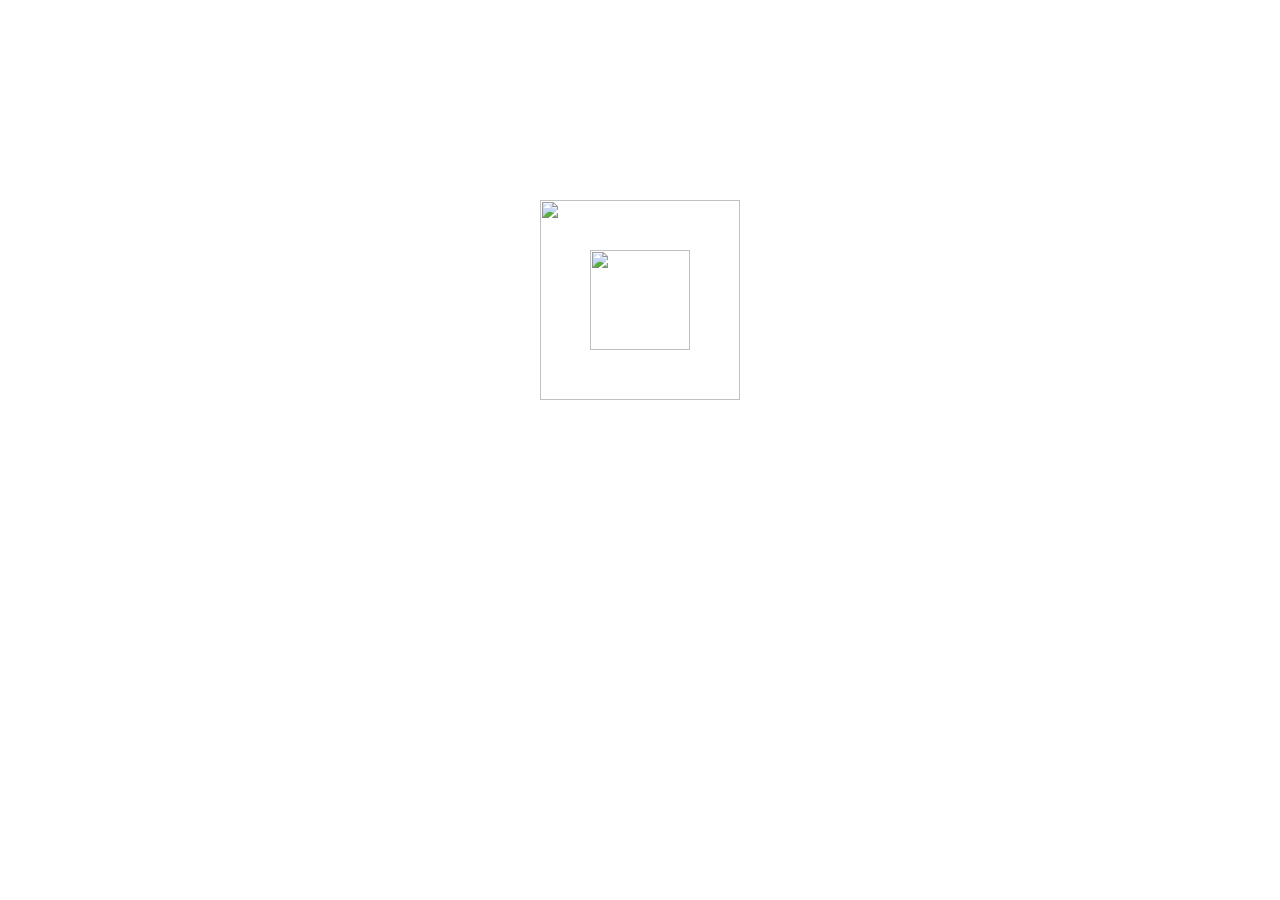
==== index.html @ 7b715fb2 "Update index.html" ====
<!DOCTYPE html>
<html>
	<head>
		<meta charset="utf-8">
		<title>Picture show</title>
		<style>
			*{
			    padding:0;
			    margin:0;
			}
			body{
			    width:100%;
			    height:100%;
			}
			#react{
			    width: 200px;
			    height:200px;
			    margin: 200px auto;
			    transform-style:preserve-3d;
			    animation:rotate 20s infinite;
			    animation-timing-function: linear;
			}
			#react div{
			    position:absolute;
			    transition: all .4s;
			}
			div .out_pic{
			    width:200px;
			    height:200px;
			    opacity:0.9;
			}
			div .in_pic{
			    width:100px;
			    height:100px;
			}
			#react span{
			    display:block;
			    position:absolute;
			    width:100px;
			    height:100px;
			    top:50px;
			    left:50px;
			}
			@keyframes rotate{
			    from{transform: rotateX(0deg) rotateY(0deg);}
			    to{transform: rotateX(360deg) rotateY(360deg);}
			}
			.out_frount{
			    transform:translateZ(100px);
			}
			.out_back{
			    transform:translateZ(-100px);
			}
			.out_left{
			    transform:rotateY(90deg) translateZ(100px);
			}
			.out_right{
			    transform: rotateY(-90deg) translateZ(100px);
			}
			.out_top{
			    transform:rotateX(90deg) translateZ(100px);
			}
			.out_bottom{
			    transform: rotateX(-90deg) translateZ(100px);
			}
			.in_frount{
			    transform:translateZ(50px);
			}
			.in_back{
			    transform:translateZ(-50px);
			}
			.in_left{
			    transform:rotateY(90deg) translateZ(50px);
			}
			.in_right{
			    transform: rotateY(-90deg) translateZ(50px);
			}
			.in_top{
			    transform:rotateX(90deg) translateZ(50px);
			}
			.in_bottom{
			    transform: rotateX(-90deg) translateZ(50px);
			}
			#react:hover .out_frount{
			    transform:translateZ(200px);
			}
			#react:hover .out_back{
			    transform:translateZ(-200px);
			}
			#react:hover .out_left{
			    transform:rotateY(90deg) translateZ(200px);
			}
			#react:hover .out_right{
			    transform: rotateY(-90deg) translateZ(200px);
			}
			#react:hover .out_top{
			    transform:rotateX(90deg) translateZ(200px);
			}
			#react:hover .out_bottom{
			    transform: rotateX(-90deg) translateZ(200px);
			}
			@charset "utf-8";
			/* CSS Document */
		</style>
	</head>

	<body>
		<div id="react">
			<div class="out_frount">
				<img src="01.png" class="out_pic"> 
			</div>
			<div class="out_back">
				<img src="02.png" class="out_pic">
			</div>
			<div class="out_left">
				<img src="03.png" class="out_pic">
			</div>
			<div class="out_right">
				<img src="04.png" class="out_pic">
			</div>
			<div class="out_top">
				<img src="05.png" class="out_pic">
			</div>
			<div class="out_bottom">
				<img src="06.png" class="out_pic">
			</div>
			<span class="in_frount">
				<img src="01.png" class="in_pic">
			</span>
			<span class="in_back">
				<img src="02.png" class="in_pic">
			</span>
			<span class="in_left">
				<img src="03.png" class="in_pic">
			</span>
			<span class="in_right">
				<img src="04.png" class="in_pic">
			</span>
			<span class="in_top">
				<img src="05.png" class="in_pic">
			</span>
			<span class="in_bottom">
				<img src="06.png" class="in_pic">
			</span>
		</div>
		</div>
	
	<!--背景 -->
<link rel="stylesheet" href="/css/blog-common.min.css?v=nAUr7f6tsKT5WPUjkcyfbi-3yZncJHl3AjtQtIAJRgM" />
<link id="MainCss" rel="stylesheet" href="/skins/darkgreentrip/bundle-darkgreentrip.min.css?v=KCO_3ott2y-JO7odohKsrvtUrt9hTa27jdu0wc97cYk" />
<link type="text/css" rel="stylesheet" href="https://www.cnblogs.com/xiaoluohao/custom.css?v=tgMZCMk5GR8D8pGadLfvaoqe1Y0=" />
<link id="mobile-style" media="only screen and (max-width: 767px)" type="text/css" rel="stylesheet" href="/skins/darkgreentrip/bundle-darkgreentrip-mobile.min.css?v=tIFvQMy1scIQlz-FPuB-X5CclTNQuHEVChVECOD3yaY" />
   
    
	<!--鼠标点击事件 -->
<script src="https://z17865422383.github.io/mouse-click.js" defer></script>
<canvas width="1777" height="841" style="position: fixed; left: 0px; top: 0px; z-index: 2147483647; pointer-events: none;"></canvas>
	<!-- 背景动画 -->
<canvas id="c_n9" width="1920" height="990" style="position: fixed; top: 0px; left: 0px; z-index: -1; opacity: 0.5;"></canvas>
<script src="https://z17865422383.github.io/canvas-nest.min.js" defer></script>	
	


	<audio loop src="https://z17865422383.github.io/music2[1].mp3" id="audio" autoplay playload="auto"></audio>
	<script type="text/javascript">;//--创建页面监听，等待微信端页面加载完毕 触发音频播放
		document.addEventListener('DOMContentLoaded', function () 
		{
    			function audioAutoPlay() 
				{
        				var audio = document.getElementById('audio');
            				audio.play();
        				document.addEventListener("WeixinJSBridgeReady", function () 
						{
            						audio.play();
        					}, false);
    				}
    			audioAutoPlay();
		});
	
		//--创建触摸监听，当浏览器打开页面时，触摸屏幕触发事件，进行音频播放
		document.addEventListener('touchstart', function () 
			{
    				function audioAutoPlay() 
					{
        					var audio = document.getElementById('audio');
            					audio.play();
    					}
    				audioAutoPlay();
			});
	</script>
	</body>
</html>
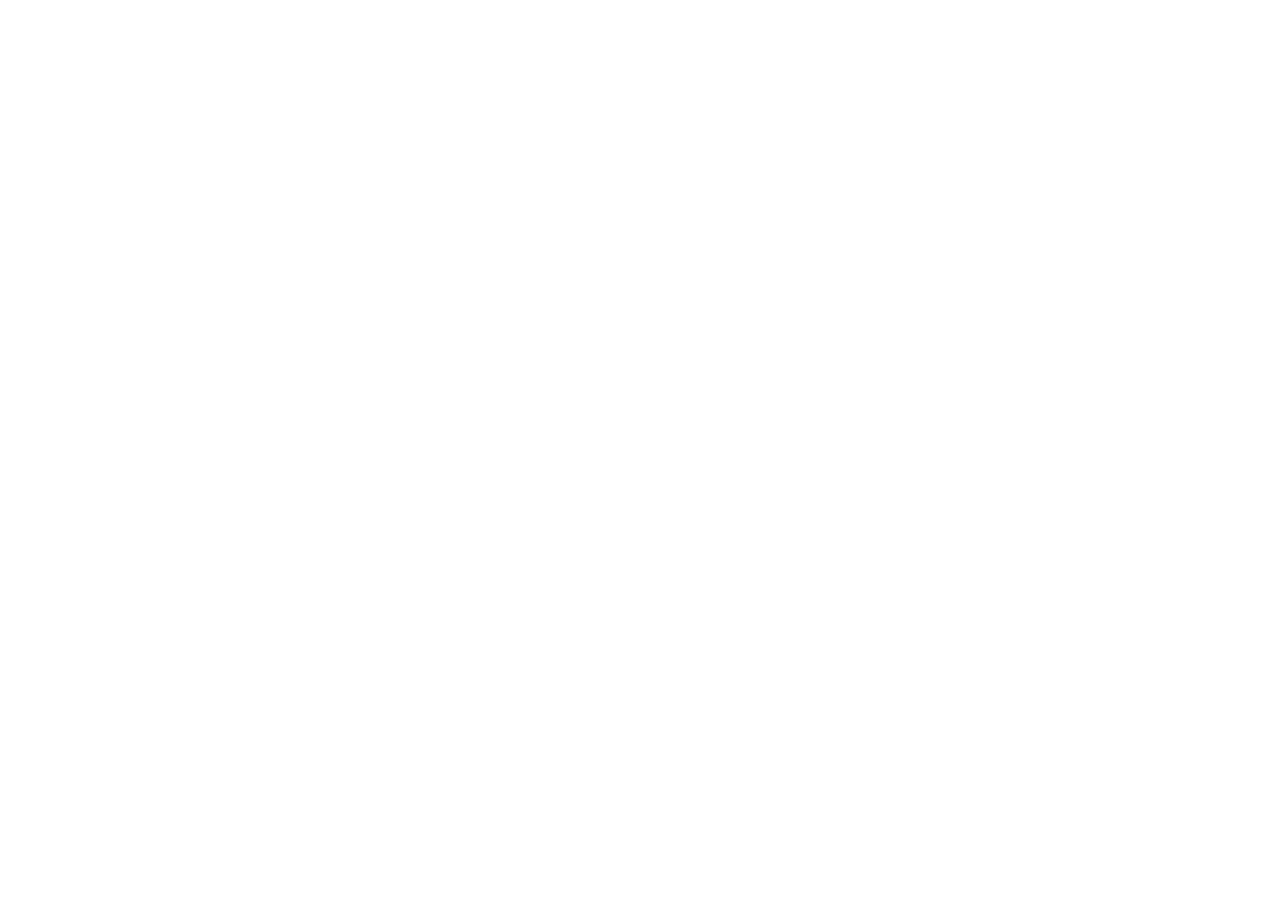
==== commit 3f904d92: "Update index.html" ====
--- a/index.html
+++ b/index.html
@@ -1,192 +1,42 @@
 <!DOCTYPE html>
 <html>
-	<head>
-		<meta charset="utf-8">
-		<title>Picture show</title>
-		<style>
-			*{
-			    padding:0;
-			    margin:0;
-			}
-			body{
-			    width:100%;
-			    height:100%;
-			}
-			#react{
-			    width: 200px;
-			    height:200px;
-			    margin: 200px auto;
-			    transform-style:preserve-3d;
-			    animation:rotate 20s infinite;
-			    animation-timing-function: linear;
-			}
-			#react div{
-			    position:absolute;
-			    transition: all .4s;
-			}
-			div .out_pic{
-			    width:200px;
-			    height:200px;
-			    opacity:0.9;
-			}
-			div .in_pic{
-			    width:100px;
-			    height:100px;
-			}
-			#react span{
-			    display:block;
-			    position:absolute;
-			    width:100px;
-			    height:100px;
-			    top:50px;
-			    left:50px;
-			}
-			@keyframes rotate{
-			    from{transform: rotateX(0deg) rotateY(0deg);}
-			    to{transform: rotateX(360deg) rotateY(360deg);}
-			}
-			.out_frount{
-			    transform:translateZ(100px);
-			}
-			.out_back{
-			    transform:translateZ(-100px);
-			}
-			.out_left{
-			    transform:rotateY(90deg) translateZ(100px);
-			}
-			.out_right{
-			    transform: rotateY(-90deg) translateZ(100px);
-			}
-			.out_top{
-			    transform:rotateX(90deg) translateZ(100px);
-			}
-			.out_bottom{
-			    transform: rotateX(-90deg) translateZ(100px);
-			}
-			.in_frount{
-			    transform:translateZ(50px);
-			}
-			.in_back{
-			    transform:translateZ(-50px);
-			}
-			.in_left{
-			    transform:rotateY(90deg) translateZ(50px);
-			}
-			.in_right{
-			    transform: rotateY(-90deg) translateZ(50px);
-			}
-			.in_top{
-			    transform:rotateX(90deg) translateZ(50px);
-			}
-			.in_bottom{
-			    transform: rotateX(-90deg) translateZ(50px);
-			}
-			#react:hover .out_frount{
-			    transform:translateZ(200px);
-			}
-			#react:hover .out_back{
-			    transform:translateZ(-200px);
-			}
-			#react:hover .out_left{
-			    transform:rotateY(90deg) translateZ(200px);
-			}
-			#react:hover .out_right{
-			    transform: rotateY(-90deg) translateZ(200px);
-			}
-			#react:hover .out_top{
-			    transform:rotateX(90deg) translateZ(200px);
-			}
-			#react:hover .out_bottom{
-			    transform: rotateX(-90deg) translateZ(200px);
-			}
-			@charset "utf-8";
-			/* CSS Document */
-		</style>
-	</head>
 
-	<body>
-		<div id="react">
-			<div class="out_frount">
-				<img src="01.png" class="out_pic"> 
-			</div>
-			<div class="out_back">
-				<img src="02.png" class="out_pic">
-			</div>
-			<div class="out_left">
-				<img src="03.png" class="out_pic">
-			</div>
-			<div class="out_right">
-				<img src="04.png" class="out_pic">
-			</div>
-			<div class="out_top">
-				<img src="05.png" class="out_pic">
-			</div>
-			<div class="out_bottom">
-				<img src="06.png" class="out_pic">
-			</div>
-			<span class="in_frount">
-				<img src="01.png" class="in_pic">
-			</span>
-			<span class="in_back">
-				<img src="02.png" class="in_pic">
-			</span>
-			<span class="in_left">
-				<img src="03.png" class="in_pic">
-			</span>
-			<span class="in_right">
-				<img src="04.png" class="in_pic">
-			</span>
-			<span class="in_top">
-				<img src="05.png" class="in_pic">
-			</span>
-			<span class="in_bottom">
-				<img src="06.png" class="in_pic">
-			</span>
+<head>
+
+  <meta charset="UTF-8">
+
+  <title>粒子效果</title>
+
+  <link rel="stylesheet" href="/css/normalize.css">
+
+  <link rel="stylesheet" href="/css/style.css" media="screen" type="text/css" />
+
+</head>
+
+<body>
+
+<canvas class="canvas"></canvas>
+
+<div class="help"></div> 
+
+<div class="ui">
+  <input class="ui-input" type="hidden" />
+</div>
+
+<div class="overlay">
+  <div class="tabs">
+    <div class="tabs-labels"><span class="tabs-label"></span><span class="tabs-label"></span><span class="tabs-label"></span></div>
+
+    <div class="tabs-panels">
+      <ul class="tabs-panel commands">
+        
 		</div>
-		</div>
-	
-	<!--背景 -->
-<link rel="stylesheet" href="/css/blog-common.min.css?v=nAUr7f6tsKT5WPUjkcyfbi-3yZncJHl3AjtQtIAJRgM" />
-<link id="MainCss" rel="stylesheet" href="/skins/darkgreentrip/bundle-darkgreentrip.min.css?v=KCO_3ott2y-JO7odohKsrvtUrt9hTa27jdu0wc97cYk" />
-<link type="text/css" rel="stylesheet" href="https://www.cnblogs.com/xiaoluohao/custom.css?v=tgMZCMk5GR8D8pGadLfvaoqe1Y0=" />
-<link id="mobile-style" media="only screen and (max-width: 767px)" type="text/css" rel="stylesheet" href="/skins/darkgreentrip/bundle-darkgreentrip-mobile.min.css?v=tIFvQMy1scIQlz-FPuB-X5CclTNQuHEVChVECOD3yaY" />
-   
-    
-	<!--鼠标点击事件 -->
-<script src="https://z17865422383.github.io/mouse-click.js" defer></script>
-<canvas width="1777" height="841" style="position: fixed; left: 0px; top: 0px; z-index: 2147483647; pointer-events: none;"></canvas>
-	<!-- 背景动画 -->
-<canvas id="c_n9" width="1920" height="990" style="position: fixed; top: 0px; left: 0px; z-index: -1; opacity: 0.5;"></canvas>
-<script src="https://z17865422383.github.io/canvas-nest.min.js" defer></script>	
-	
+    </div>
+  </div>
+</div>
 
+  <script src="/js/index.js"></script>
 
-	<audio loop src="https://z17865422383.github.io/music2[1].mp3" id="audio" autoplay playload="auto"></audio>
-	<script type="text/javascript">;//--创建页面监听，等待微信端页面加载完毕 触发音频播放
-		document.addEventListener('DOMContentLoaded', function () 
-		{
-    			function audioAutoPlay() 
-				{
-        				var audio = document.getElementById('audio');
-            				audio.play();
-        				document.addEventListener("WeixinJSBridgeReady", function () 
-						{
-            						audio.play();
-        					}, false);
-    				}
-    			audioAutoPlay();
-		});
-	
-		//--创建触摸监听，当浏览器打开页面时，触摸屏幕触发事件，进行音频播放
-		document.addEventListener('touchstart', function () 
-			{
-    				function audioAutoPlay() 
-					{
-        					var audio = document.getElementById('audio');
-            					audio.play();
-    					}
-    				audioAutoPlay();
-			});
-	</script>
-	</body>
+</body>
+
 </html>
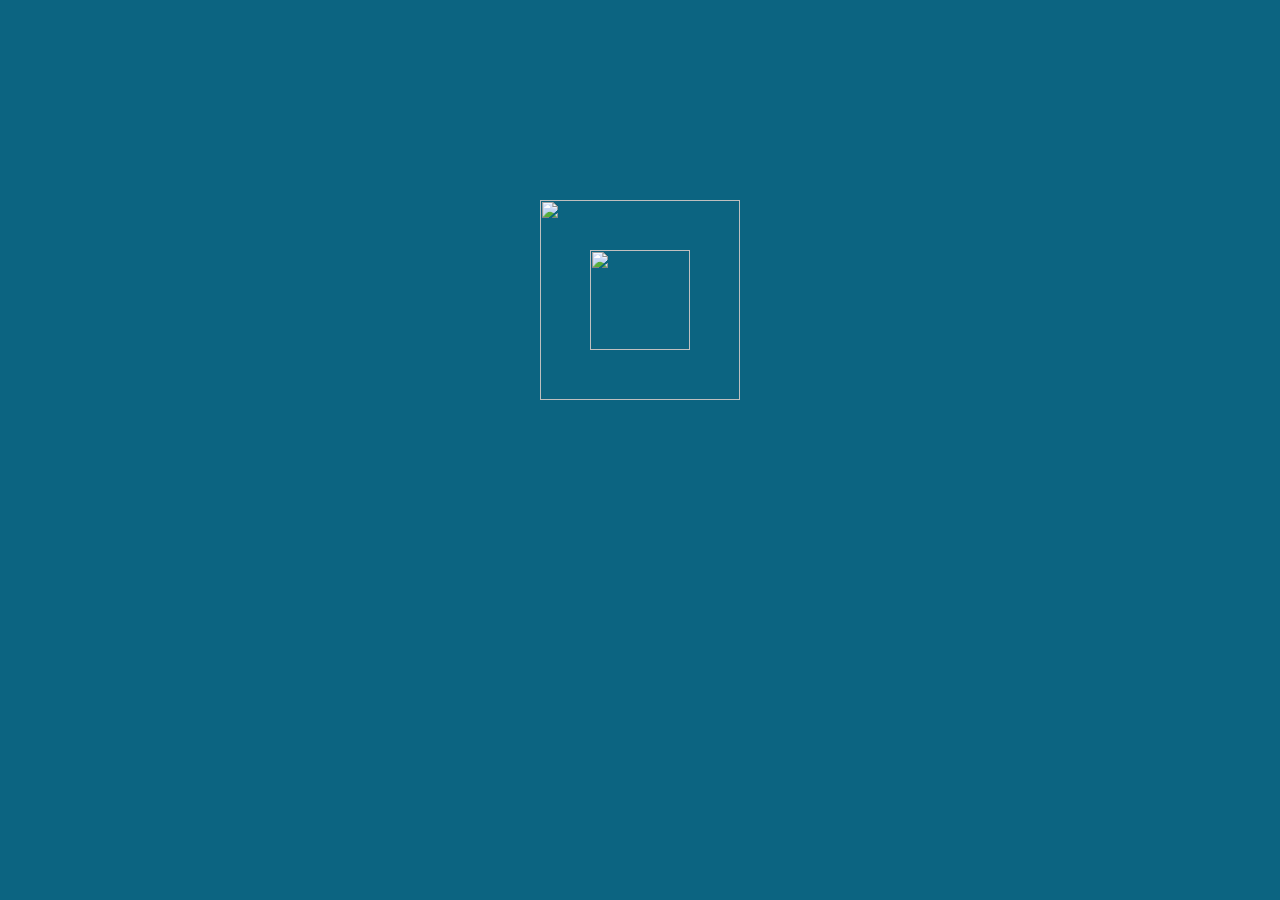
==== commit 63768bcd: "Update index.html" ====
--- a/index.html
+++ b/index.html
@@ -1,42 +1,223 @@
 <!DOCTYPE html>
 <html>
+	<head>
+		<meta charset="utf-8">
+		<title>Picture show</title>
+		<style>
+			*{
+			    padding:0;
+			    margin:0;
+			}
+			body{
+			    width:100%;
+			    height:100%;
+			}
+			#react{
+			    width: 200px;
+			    height:200px;
+			    margin: 200px auto;
+			    transform-style:preserve-3d;
+			    animation:rotate 20s infinite;
+			    animation-timing-function: linear;
+			}
+			#react div{
+			    position:absolute;
+			    transition: all .4s;
+			}
+			div .out_pic{
+			    width:200px;
+			    height:200px;
+			    opacity:0.9;
+			}
+			div .in_pic{
+			    width:100px;
+			    height:100px;
+			}
+			#react span{
+			    display:block;
+			    position:absolute;
+			    width:100px;
+			    height:100px;
+			    top:50px;
+			    left:50px;
+			}
+			@keyframes rotate{
+			    from{transform: rotateX(0deg) rotateY(0deg);}
+			    to{transform: rotateX(360deg) rotateY(360deg);}
+			}
+			.out_frount{
+			    transform:translateZ(100px);
+			}
+			.out_back{
+			    transform:translateZ(-100px);
+			}
+			.out_left{
+			    transform:rotateY(90deg) translateZ(100px);
+			}
+			.out_right{
+			    transform: rotateY(-90deg) translateZ(100px);
+			}
+			.out_top{
+			    transform:rotateX(90deg) translateZ(100px);
+			}
+			.out_bottom{
+			    transform: rotateX(-90deg) translateZ(100px);
+			}
+			.in_frount{
+			    transform:translateZ(50px);
+			}
+			.in_back{
+			    transform:translateZ(-50px);
+			}
+			.in_left{
+			    transform:rotateY(90deg) translateZ(50px);
+			}
+			.in_right{
+			    transform: rotateY(-90deg) translateZ(50px);
+			}
+			.in_top{
+			    transform:rotateX(90deg) translateZ(50px);
+			}
+			.in_bottom{
+			    transform: rotateX(-90deg) translateZ(50px);
+			}
+			#react:hover .out_frount{
+			    transform:translateZ(200px);
+			}
+			#react:hover .out_back{
+			    transform:translateZ(-200px);
+			}
+			#react:hover .out_left{
+			    transform:rotateY(90deg) translateZ(200px);
+			}
+			#react:hover .out_right{
+			    transform: rotateY(-90deg) translateZ(200px);
+			}
+			#react:hover .out_top{
+			    transform:rotateX(90deg) translateZ(200px);
+			}
+			#react:hover .out_bottom{
+			    transform: rotateX(-90deg) translateZ(200px);
+			}
+			@charset "utf-8";
+			/* CSS Document */
+		</style>
+	</head>
 
-<head>
-
-  <meta charset="UTF-8">
-
-  <title>粒子效果</title>
-
-  <link rel="stylesheet" href="/css/normalize.css">
-
-  <link rel="stylesheet" href="/css/style.css" media="screen" type="text/css" />
-
-</head>
-
-<body>
-
-<canvas class="canvas"></canvas>
-
-<div class="help"></div> 
-
-<div class="ui">
-  <input class="ui-input" type="hidden" />
-</div>
-
-<div class="overlay">
-  <div class="tabs">
-    <div class="tabs-labels"><span class="tabs-label"></span><span class="tabs-label"></span><span class="tabs-label"></span></div>
-
-    <div class="tabs-panels">
-      <ul class="tabs-panel commands">
-        
+	<body>
+		<div id="react">
+			<div class="out_frount">
+				<img src="01.png" class="out_pic"> 
+			</div>
+			<div class="out_back">
+				<img src="02.png" class="out_pic">
+			</div>
+			<div class="out_left">
+				<img src="03.png" class="out_pic">
+			</div>
+			<div class="out_right">
+				<img src="04.png" class="out_pic">
+			</div>
+			<div class="out_top">
+				<img src="05.png" class="out_pic">
+			</div>
+			<div class="out_bottom">
+				<img src="06.png" class="out_pic">
+			</div>
+			<span class="in_frount">
+				<img src="01.png" class="in_pic">
+			</span>
+			<span class="in_back">
+				<img src="02.png" class="in_pic">
+			</span>
+			<span class="in_left">
+				<img src="03.png" class="in_pic">
+			</span>
+			<span class="in_right">
+				<img src="04.png" class="in_pic">
+			</span>
+			<span class="in_top">
+				<img src="05.png" class="in_pic">
+			</span>
+			<span class="in_bottom">
+				<img src="06.png" class="in_pic">
+			</span>
 		</div>
-    </div>
-  </div>
-</div>
-
-  <script src="/js/index.js"></script>
-
-</body>
-
+		</div>
+	
+	<!--背景 -->
+<link rel="stylesheet" href="/stylesheet.css" />
+<link id="MainCss" rel="stylesheet" href="/MainCss.css" />
+<link type="text/css" rel="stylesheet" href="/text.css" />
+<link id="mobile-style" media="only screen and (max-width: 767px)" type="text/css" rel="stylesheet" href="/mobile-style.css" />
+   
+    
+	<!--鼠标点击事件 -->
+<script src="/mouse-click.js" defer></script>
+<canvas width="1777" height="841" style="position: fixed; left: 0px; top: 0px; z-index: 2147483647; pointer-events: none;"></canvas>
+	<!-- 背景动画 -->
+<canvas id="c_n9" width="1920" height="990" style="position: fixed; top: 0px; left: 0px; z-index: -1; opacity: 0.5;"></canvas>
+<script src="/canvas-nest.min.js" defer></script>	
+	<!-- 鼠标爱心 -->
+<script src="/jquery-2.2.0.min.js"></script>
+<script type="text/javascript">
+var a_idx = 0;
+jQuery(document).ready(function($) {
+    $("body").click(function(e) {
+        var a = new Array("❤","🍊","❤","🍊","🍊","❤","🍊","❤");
+        //-------------------1-2-3-4-5 -1-2 - 1  My Love! 
+        var $i = $("<span></span>").text(a[a_idx]);
+        a_idx = (a_idx + 1) % a.length;
+        var x = e.pageX,
+        y = e.pageY;
+        $i.css({
+            "z-index": 999999999999999999999999999999999999999999999999999999999999999999999,
+            "top": y - 20,
+            "left": x,
+            "position": "absolute",
+            "font-weight": "bold",
+            "color": "rgb("+~~(255*Math.random())+","+~~(255*Math.random())+","+~~(255*Math.random())+")"
+        });
+        $("body").append($i);
+        $i.animate({
+            "top": y - 180,
+            "opacity": 0
+        },
+        1500,
+        function() {
+            $i.remove();
+        });
+    });
+});
+</script>
+	
+	<!-- 音乐 -->
+	<audio loop src="/music1.mp3" id="audio" autoplay playload="auto"></audio>
+	<script type="text/javascript">;//--创建页面监听，等待微信端页面加载完毕 触发音频播放
+		document.addEventListener('DOMContentLoaded', function () 
+		{
+    			function audioAutoPlay() 
+				{
+        				var audio = document.getElementById('audio');
+            				audio.play();
+        				document.addEventListener("WeixinJSBridgeReady", function () 
+						{
+            						audio.play();
+        					}, false);
+    				}
+    			audioAutoPlay();
+		});
+	
+		//--创建触摸监听，当浏览器打开页面时，触摸屏幕触发事件，进行音频播放
+		document.addEventListener('touchstart', function () 
+			{
+    				function audioAutoPlay() 
+					{
+        					var audio = document.getElementById('audio');
+            					audio.play();
+    					}
+    				audioAutoPlay();
+			});
+	</script>
+	</body>
 </html>
--- a/text.css
+++ b/text.css
@@ -0,0 +1,272 @@
+#home {
+    margin: 0 auto;
+    width: 80%;/*原始65*/
+    min-width: 980px;/*页面顶部的宽度*/
+    background-color: rgba(245, 245, 245, 0.2);
+    padding: 30px;
+    margin-top: 50px;
+    margin-bottom: 50px;
+    box-shadow: 0 2px 6px rgba(100, 100, 100, 0.3);
+}
+body {
+    background: rgba(12, 100, 129, 1) url('https://i.loli.net/2020/10/11/VwJsj1WSxCPcihQ.jpg') fixed no-repeat;
+    background-position: 50% 5%; 
+    background-size: cover;
+}
+#blogTitle {
+    height: 100px;  /*高度*/
+    clear: both;
+    background-color: rgba(245, 245, 245, 0);
+}
+#blogTitle h1 {
+    font-size: 36px;
+    font-weight: bold;
+    line-height: 1.8em;/*原始 1.6em*/
+    margin-top: 10px;/*原始 15px */
+    background-color: rgba(255, 255, 255, 0);
+}
+#blogTitle h2 {
+    font-weight: normal;
+    font-family: "华文楷体";
+    font-size: 18px;/*原始 16px ；font-size: 1.0rem;*/      
+    line-height: 1.8;
+    color: #ccc;
+    font-weight: bold;
+    text-align: right;
+    float: right; 
+}
+#blogTitle h2 :hover {
+    margin-left: 30px;
+    color: red;
+    text-decoration: none;
+}
+#navigator{
+    background-color: rgba(125, 125, 125, 0.9);
+}
+#navList a:link, #navList a:visited, #navList a:active{
+    color: #ebebeb;
+    font-size: 18px;
+    font-weight: bold;
+}
+.blogStats{
+    color: #ebebeb;
+}
+.postTitle {
+    border-left: 8px solid rgba(194,194,194, 0.68);
+    margin-left: 10px;
+    margin-bottom: 10px;
+    font-size: 20px;
+    float: right;
+    width: 100%;
+    clear: both;
+}
+.postTitle a:link, .postTitle a:visited, .postTitle a:active {
+    color: #21759b;
+    transition: all 0.4s linear 0s;
+}
+.postTitle a:hover {
+    margin-left: 30px;
+    color: #ee105a;
+    text-decoration: none;
+}
+.postCon {
+    float: right;
+    line-height: 1.5em;
+    width: 100%;
+    clear: both;
+    padding: 10px 0;
+}
+
+.day .postTitle a {
+    padding-left: 10px;
+}
+.day {
+    background: rgba(255, 255, 255, 0.4);
+}
+/*文章附加信息*/
+.postDesc {   
+    
+    color: #757575;
+    float: left;
+    width: 100%;
+    clear: both;
+    text-align: left;     
+    font-family: "华文行楷" , "华文行楷" , "华文行楷" ,"华文行楷";
+    font-size: 13px;
+    padding-right: 20px;/*5px  padding-left: 90px;posted 发表时间左边距离*/
+    margin-top: 20px;
+    line-height: 1.8;
+    padding-bottom: 35px;
+}
+
+.newsItem, .catListEssay, .catListLink, .catListNoteBook, .catListTag, .catListPostCategory, 
+.catListPostArchive, .catListImageCategory, .catListArticleArchive, .catListView, 
+.catListFeedback, .mySearch, .catListComment, .catListBlogRank, .catList, .catListArticleCategory ,#blog-calendar
+{
+    background: rgba(255, 255, 255, 0.5);
+    margin-bottom: 35px;
+    word-wrap: break-word;
+}
+
+.CalTitle{
+    background: rgba(255, 255, 255, 0);
+}
+.catListTitle{
+    background-color: rgba(149,149,149, 0.9);
+}
+
+#topics{
+    background: rgba(255, 255, 255, 0.9);
+}
+
+.c_ad_block{
+    display: none;
+}
+
+#tbCommentBody{
+    width: 100%;
+    height: 200px;
+    background: rgba(255, 255, 255, 0.5);
+}
+
+#q{background: rgba(255, 255, 255, 0);}
+
+.CalNextPrev{background: rgba(255, 255, 255, 0);}
+
+.cnblogs_code {
+    background: rgb(68, 68, 68);
+}
+.cnblogs_code div {
+    background: rgb(68, 68, 68);
+}
+.cnblogs_code_toolbar a:visited img {
+    background-color: #444444 !important;
+}
+.prettyprint, pre.prettyprint {
+    background-color: #444444;
+    /* border: 1px solid #272822; */
+}
+
+#blogTitle h1{
+     font-family: "华文行楷";
+     font-size:50px;
+     
+}
+
+
+
+a{
+transition:color 1s;
+}
+
+a:hover {
+    color: white;
+    text-decoration: none;
+}
+
+input {
+    -webkit-appearance: textfield;
+    background: rgba(255, 255, 255, 1);
+    -webkit-rtl-ordering: logical;
+    user-select: text;
+    cursor: auto;
+    padding: 1px;
+    border-width: 2px;
+    border-style: inset;
+    border-color: initial;
+    border-image: initial;
+}
+.input_my_zzk{
+background: rgba(255, 255, 255, 0);
+}
+.scrollCls {
+    position: fixed;
+    top: 0;
+    height: 3px;
+    background: orange;
+    transiton-property: width,background;
+    transition-duration: 1s,1s;
+    z-index: 99999;
+}
+
+
+
+
+
+/* 雪 */
+#Snow{
+position: fixed;
+ left: 0px; 
+top: 0px; 
+z-index: 4192575111111;
+ pointer-events: none;
+}
+/* 看板娘 */
+.waifu-tips {
+    opacity: 0;
+    width: 250px;
+    height: 70px;
+    margin: -20px 20px;
+    padding: 5px 10px;
+    border: 1px solid rgba(255, 255, 255, 0.62);
+    border-radius: 18px;
+    background-color: #f5f5f5ad;
+    box-shadow: 0 3px 15px 2px #cacfd2;
+    font-size: 12px;
+    text-overflow: ellipsis;
+    overflow: hidden;
+    position: absolute;
+    animation-delay: 5s;
+    animation-duration: 50s;
+    animation-iteration-count: infinite;
+    animation-name: shake;
+    animation-timing-function: ease-in-out;
+}
+/* css88 0.1代码*/
+.prettyprint,pre.prettyprint {
+    background-color: #444444;
+    /*border: 1px solid #272822;*/
+    overflow: hidden;
+    padding: 0px;
+    margin: 20px 0;
+    font: 14px/20px 'courier new';
+    color: #666;
+    -webkit-border-radius: 3px;
+    -moz-border-radius: 3px;
+    border-radius: 3px;
+}
+
+.prettyprint.linenums,
+pre.prettyprint.linenums {
+  -webkit-box-shadow: inset 40px 0 0 #39382E, inset 41px 0 0 #464741;
+  -moz-box-shadow: inset 40px 0 0 #39382E, inset 41px 0 0 #464741;
+  box-shadow: inset 40px 0 0 #39382E, inset 41px 0 0 #464741;
+}
+.prettyprint.linenums ol,
+pre.prettyprint.linenums ol {
+    margin: 0 0 0 33px;
+}
+.prettyprint.linenums ol li,
+pre.prettyprint.linenums ol li {
+    padding-left: 12px;
+  color: #bebec5;
+  line-height: 20px;
+  margin-left: 0;
+  list-style: decimal;
+}
+.prettyprint ol.linenums{ margin-bottom: 0;/*margin-bottom: -8px; margin-top:-8px; margin-right: -8px; position:relative;*/background-color: #272822; padding: 8px}
+.prettyprint .com { color: #93a1a1; }
+.prettyprint .lit { color: #AE81FF; }
+.prettyprint .pun,
+.prettyprint .opn,
+.prettyprint .clo { color: #F8F8F2; }
+.prettyprint .fun { color: #dc322f; }
+.prettyprint .str,
+.prettyprint .atv { color: #E6DB74; }
+.prettyprint .kwd,
+.prettyprint .tag { color: #F92659; }
+.prettyprint .typ,
+.prettyprint .atn,
+.prettyprint .dec,
+.prettyprint .var { color: #A6E22E; }
+.prettyprint .pln { color: #66D9EF; }
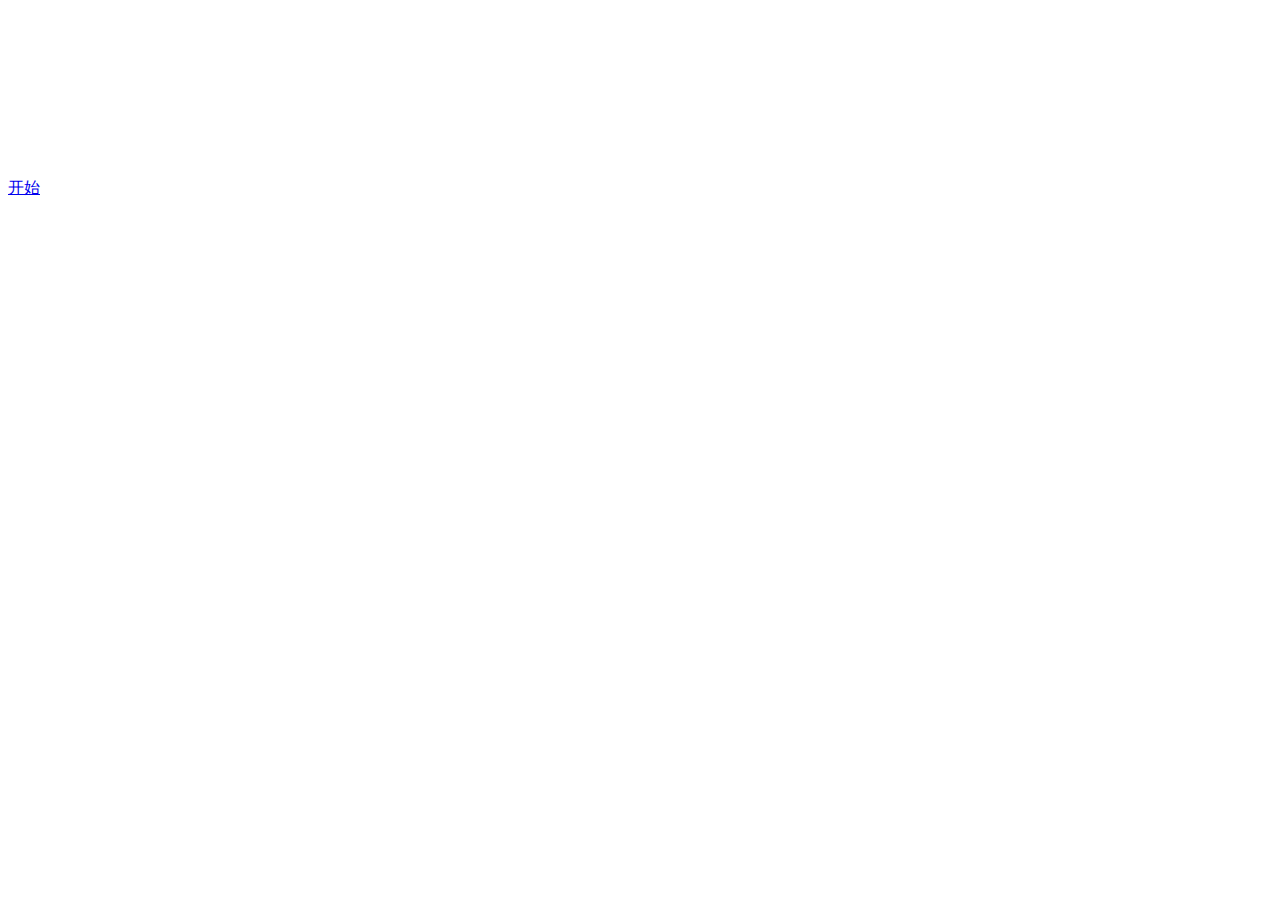
==== commit 9ad85368: "Update index.html" ====
--- a/index.html
+++ b/index.html
@@ -1,223 +1,34 @@
 <!DOCTYPE html>
 <html>
-	<head>
-		<meta charset="utf-8">
-		<title>Picture show</title>
-		<style>
-			*{
-			    padding:0;
-			    margin:0;
-			}
-			body{
-			    width:100%;
-			    height:100%;
-			}
-			#react{
-			    width: 200px;
-			    height:200px;
-			    margin: 200px auto;
-			    transform-style:preserve-3d;
-			    animation:rotate 20s infinite;
-			    animation-timing-function: linear;
-			}
-			#react div{
-			    position:absolute;
-			    transition: all .4s;
-			}
-			div .out_pic{
-			    width:200px;
-			    height:200px;
-			    opacity:0.9;
-			}
-			div .in_pic{
-			    width:100px;
-			    height:100px;
-			}
-			#react span{
-			    display:block;
-			    position:absolute;
-			    width:100px;
-			    height:100px;
-			    top:50px;
-			    left:50px;
-			}
-			@keyframes rotate{
-			    from{transform: rotateX(0deg) rotateY(0deg);}
-			    to{transform: rotateX(360deg) rotateY(360deg);}
-			}
-			.out_frount{
-			    transform:translateZ(100px);
-			}
-			.out_back{
-			    transform:translateZ(-100px);
-			}
-			.out_left{
-			    transform:rotateY(90deg) translateZ(100px);
-			}
-			.out_right{
-			    transform: rotateY(-90deg) translateZ(100px);
-			}
-			.out_top{
-			    transform:rotateX(90deg) translateZ(100px);
-			}
-			.out_bottom{
-			    transform: rotateX(-90deg) translateZ(100px);
-			}
-			.in_frount{
-			    transform:translateZ(50px);
-			}
-			.in_back{
-			    transform:translateZ(-50px);
-			}
-			.in_left{
-			    transform:rotateY(90deg) translateZ(50px);
-			}
-			.in_right{
-			    transform: rotateY(-90deg) translateZ(50px);
-			}
-			.in_top{
-			    transform:rotateX(90deg) translateZ(50px);
-			}
-			.in_bottom{
-			    transform: rotateX(-90deg) translateZ(50px);
-			}
-			#react:hover .out_frount{
-			    transform:translateZ(200px);
-			}
-			#react:hover .out_back{
-			    transform:translateZ(-200px);
-			}
-			#react:hover .out_left{
-			    transform:rotateY(90deg) translateZ(200px);
-			}
-			#react:hover .out_right{
-			    transform: rotateY(-90deg) translateZ(200px);
-			}
-			#react:hover .out_top{
-			    transform:rotateX(90deg) translateZ(200px);
-			}
-			#react:hover .out_bottom{
-			    transform: rotateX(-90deg) translateZ(200px);
-			}
-			@charset "utf-8";
-			/* CSS Document */
-		</style>
-	</head>
+  <head>
+  <meta charset="UTF-8">
+  <title>欢迎</title>
+  <link rel="stylesheet" href="/css/normalize.css">
+  <link rel="stylesheet" href="/css/style.css" media="screen" type="text/css" />
+  </head>
+  <body>
+    <canvas class="canvas"></canvas>
+    <div class="help"></div> 
+    <div class="ui">
+      <input class="ui-input" type="hidden" />
+    </div>
+    <div class="overlay">
+      <div class="tabs">
+        <div class="tabs-labels">
+        <span class="tabs-label"></span>
+        <span class="tabs-label"></span>
+        <span class="tabs-label"></span>
+        </div>
 
-	<body>
-		<div id="react">
-			<div class="out_frount">
-				<img src="01.png" class="out_pic"> 
-			</div>
-			<div class="out_back">
-				<img src="02.png" class="out_pic">
-			</div>
-			<div class="out_left">
-				<img src="03.png" class="out_pic">
-			</div>
-			<div class="out_right">
-				<img src="04.png" class="out_pic">
-			</div>
-			<div class="out_top">
-				<img src="05.png" class="out_pic">
-			</div>
-			<div class="out_bottom">
-				<img src="06.png" class="out_pic">
-			</div>
-			<span class="in_frount">
-				<img src="01.png" class="in_pic">
-			</span>
-			<span class="in_back">
-				<img src="02.png" class="in_pic">
-			</span>
-			<span class="in_left">
-				<img src="03.png" class="in_pic">
-			</span>
-			<span class="in_right">
-				<img src="04.png" class="in_pic">
-			</span>
-			<span class="in_top">
-				<img src="05.png" class="in_pic">
-			</span>
-			<span class="in_bottom">
-				<img src="06.png" class="in_pic">
-			</span>
+        <div class="tabs-panels">
+          <ul class="tabs-panel commands">
+        </div>
+      </div>
+    </div>
+    <script src="/js/index.js"></script>
+    <div class="page">
+		<a href="https://z17865422383.github.io/HTML/index.html">开始</a>
 		</div>
-		</div>
-	
-	<!--背景 -->
-<link rel="stylesheet" href="/stylesheet.css" />
-<link id="MainCss" rel="stylesheet" href="/MainCss.css" />
-<link type="text/css" rel="stylesheet" href="/text.css" />
-<link id="mobile-style" media="only screen and (max-width: 767px)" type="text/css" rel="stylesheet" href="/mobile-style.css" />
-   
-    
-	<!--鼠标点击事件 -->
-<script src="/mouse-click.js" defer></script>
-<canvas width="1777" height="841" style="position: fixed; left: 0px; top: 0px; z-index: 2147483647; pointer-events: none;"></canvas>
-	<!-- 背景动画 -->
-<canvas id="c_n9" width="1920" height="990" style="position: fixed; top: 0px; left: 0px; z-index: -1; opacity: 0.5;"></canvas>
-<script src="/canvas-nest.min.js" defer></script>	
-	<!-- 鼠标爱心 -->
-<script src="/jquery-2.2.0.min.js"></script>
-<script type="text/javascript">
-var a_idx = 0;
-jQuery(document).ready(function($) {
-    $("body").click(function(e) {
-        var a = new Array("❤","🍊","❤","🍊","🍊","❤","🍊","❤");
-        //-------------------1-2-3-4-5 -1-2 - 1  My Love! 
-        var $i = $("<span></span>").text(a[a_idx]);
-        a_idx = (a_idx + 1) % a.length;
-        var x = e.pageX,
-        y = e.pageY;
-        $i.css({
-            "z-index": 999999999999999999999999999999999999999999999999999999999999999999999,
-            "top": y - 20,
-            "left": x,
-            "position": "absolute",
-            "font-weight": "bold",
-            "color": "rgb("+~~(255*Math.random())+","+~~(255*Math.random())+","+~~(255*Math.random())+")"
-        });
-        $("body").append($i);
-        $i.animate({
-            "top": y - 180,
-            "opacity": 0
-        },
-        1500,
-        function() {
-            $i.remove();
-        });
-    });
-});
-</script>
-	
-	<!-- 音乐 -->
-	<audio loop src="/music1.mp3" id="audio" autoplay playload="auto"></audio>
-	<script type="text/javascript">;//--创建页面监听，等待微信端页面加载完毕 触发音频播放
-		document.addEventListener('DOMContentLoaded', function () 
-		{
-    			function audioAutoPlay() 
-				{
-        				var audio = document.getElementById('audio');
-            				audio.play();
-        				document.addEventListener("WeixinJSBridgeReady", function () 
-						{
-            						audio.play();
-        					}, false);
-    				}
-    			audioAutoPlay();
-		});
-	
-		//--创建触摸监听，当浏览器打开页面时，触摸屏幕触发事件，进行音频播放
-		document.addEventListener('touchstart', function () 
-			{
-    				function audioAutoPlay() 
-					{
-        					var audio = document.getElementById('audio');
-            					audio.play();
-    					}
-    				audioAutoPlay();
-			});
-	</script>
-	</body>
+		<link type="text/css" rel="stylesheet" href="nextpage.css" />
+  </body>
 </html>
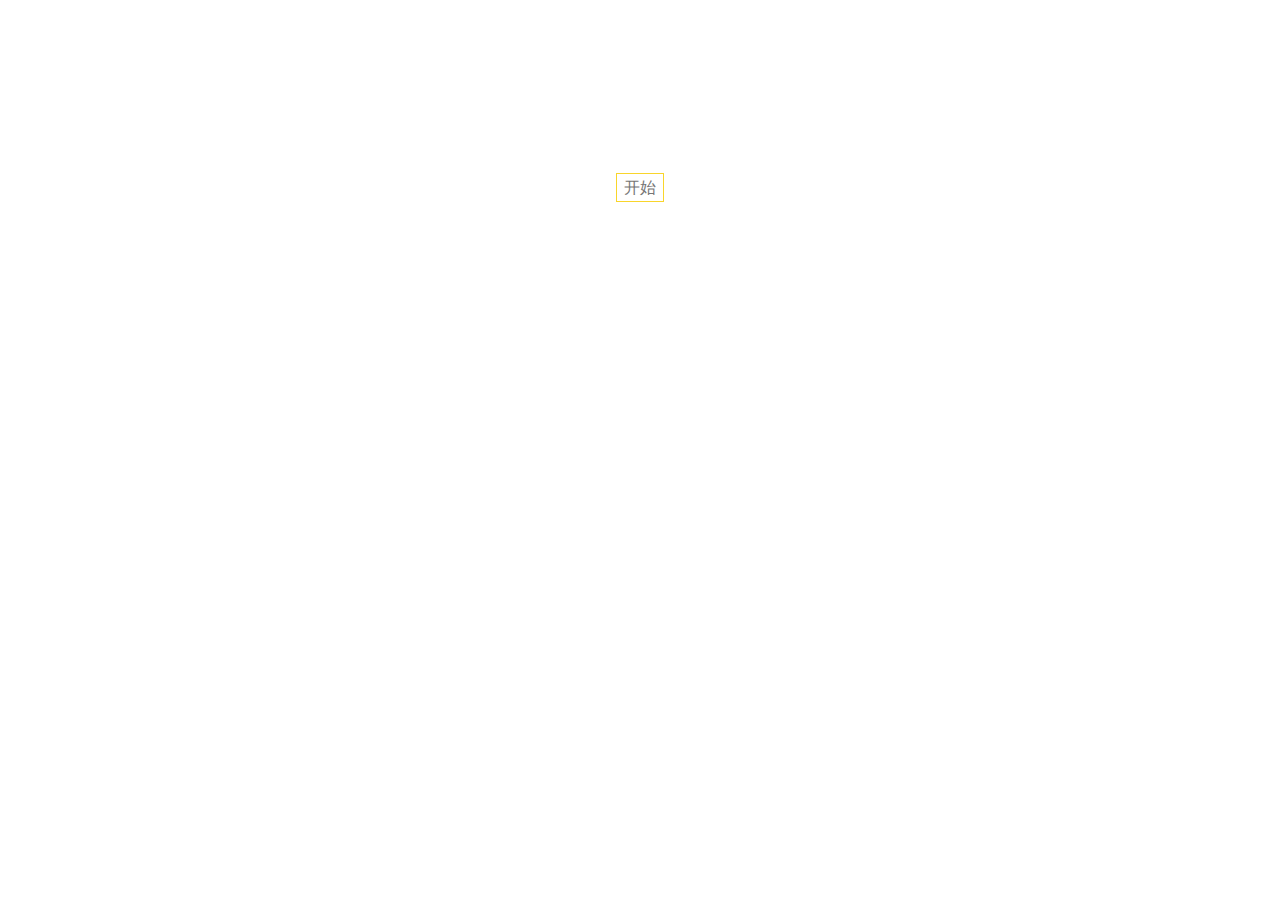
==== commit f5aff5a5: "Update index.html" ====
--- a/index.html
+++ b/index.html
@@ -27,8 +27,8 @@
     </div>
     <script src="/js/index.js"></script>
     <div class="page">
-		<a href="https://z17865422383.github.io/HTML/index.html">开始</a>
-		</div>
-		<link type="text/css" rel="stylesheet" href="nextpage.css" />
+    <a href="/HTML/index.html">开始</a>
+    </div>
+    <link type="text/css" rel="stylesheet" href="/css/nextpage.css" />
   </body>
 </html>
--- a/css/nextpage.css
+++ b/css/nextpage.css
@@ -0,0 +1,14 @@
+.page{            
+			text-align: center;            
+			margin-bottom: 50px;        
+			}
+		.page a,.page span{            
+			text-decoration: none;            
+			border:1px solid #f9d52b;            
+			padding: 5px 7px;            
+			color: #767675;            
+			cursor: pointer;        
+			}
+		.page a:hover,.page span:hover{            
+			color: red;  
+			}